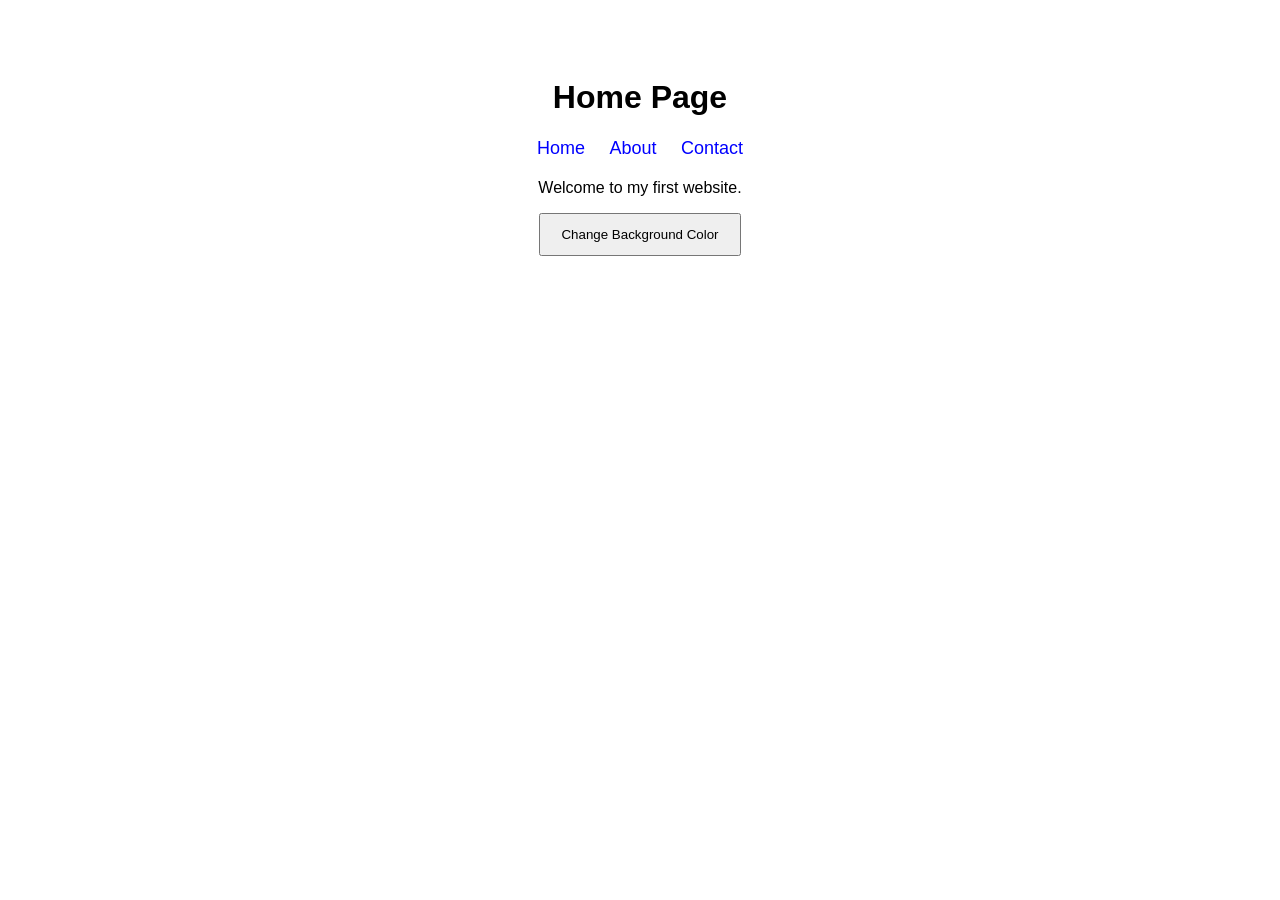
==== index.html @ 181295d0 "A new feture of html css and js" ====
<!DOCTYPE html>
<html>
<head>
  <title>Home</title>
  <link rel="stylesheet" href="style.css">
</head>
<body>

  <h1>Home Page</h1>

  <nav>
    <a href="index.html">Home</a>
    <a href="about.html">About</a>
    <a href="contact.html">Contact</a>
  </nav>

  <p>Welcome to my first website.</p>

  <button onclick="changeColor()">Change Background Color</button>

  <script src="script.js"></script>
</body>
</html>
---- style.css ----
body {
  text-align: center;
  font-family: Arial, sans-serif;
  background-color: white;
  padding: 50px;
}

nav {
  margin: 20px;
}

nav a {
  margin: 10px;
  text-decoration: none;
  color: blue;
  font-size: 18px;
}

button {
  padding: 12px 20px;
  cursor: pointer;
}
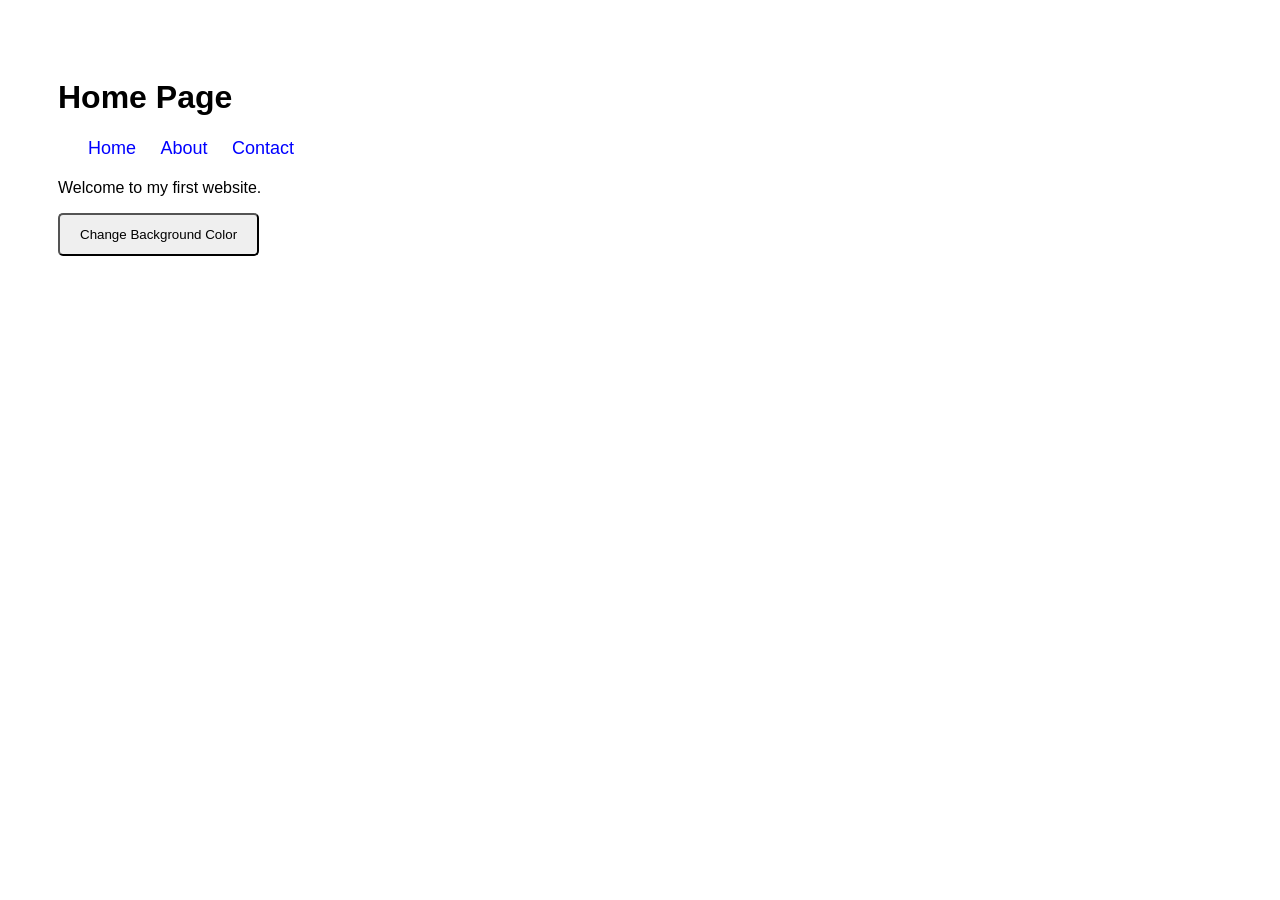
==== commit 1b475f83: "take look those updates." ====
--- a/index.html
+++ b/index.html
@@ -14,8 +14,8 @@
     <a href="contact.html">Contact</a>
   </nav>
 
-  <p>Welcome to my first website.</p>
-
+  <p>Welcome to my first website.</p> 
+  
   <button onclick="changeColor()">Change Background Color</button>
 
   <script src="script.js"></script>
--- a/style.css
+++ b/style.css
@@ -1,5 +1,5 @@
 body {
-  text-align: center;
+  text-align: left;
   font-family: Arial, sans-serif;
   background-color: white;
   padding: 50px;
@@ -17,6 +17,7 @@
 }
 
 button {
+  border-radius: 5px;
   padding: 12px 20px;
   cursor: pointer;
 }
